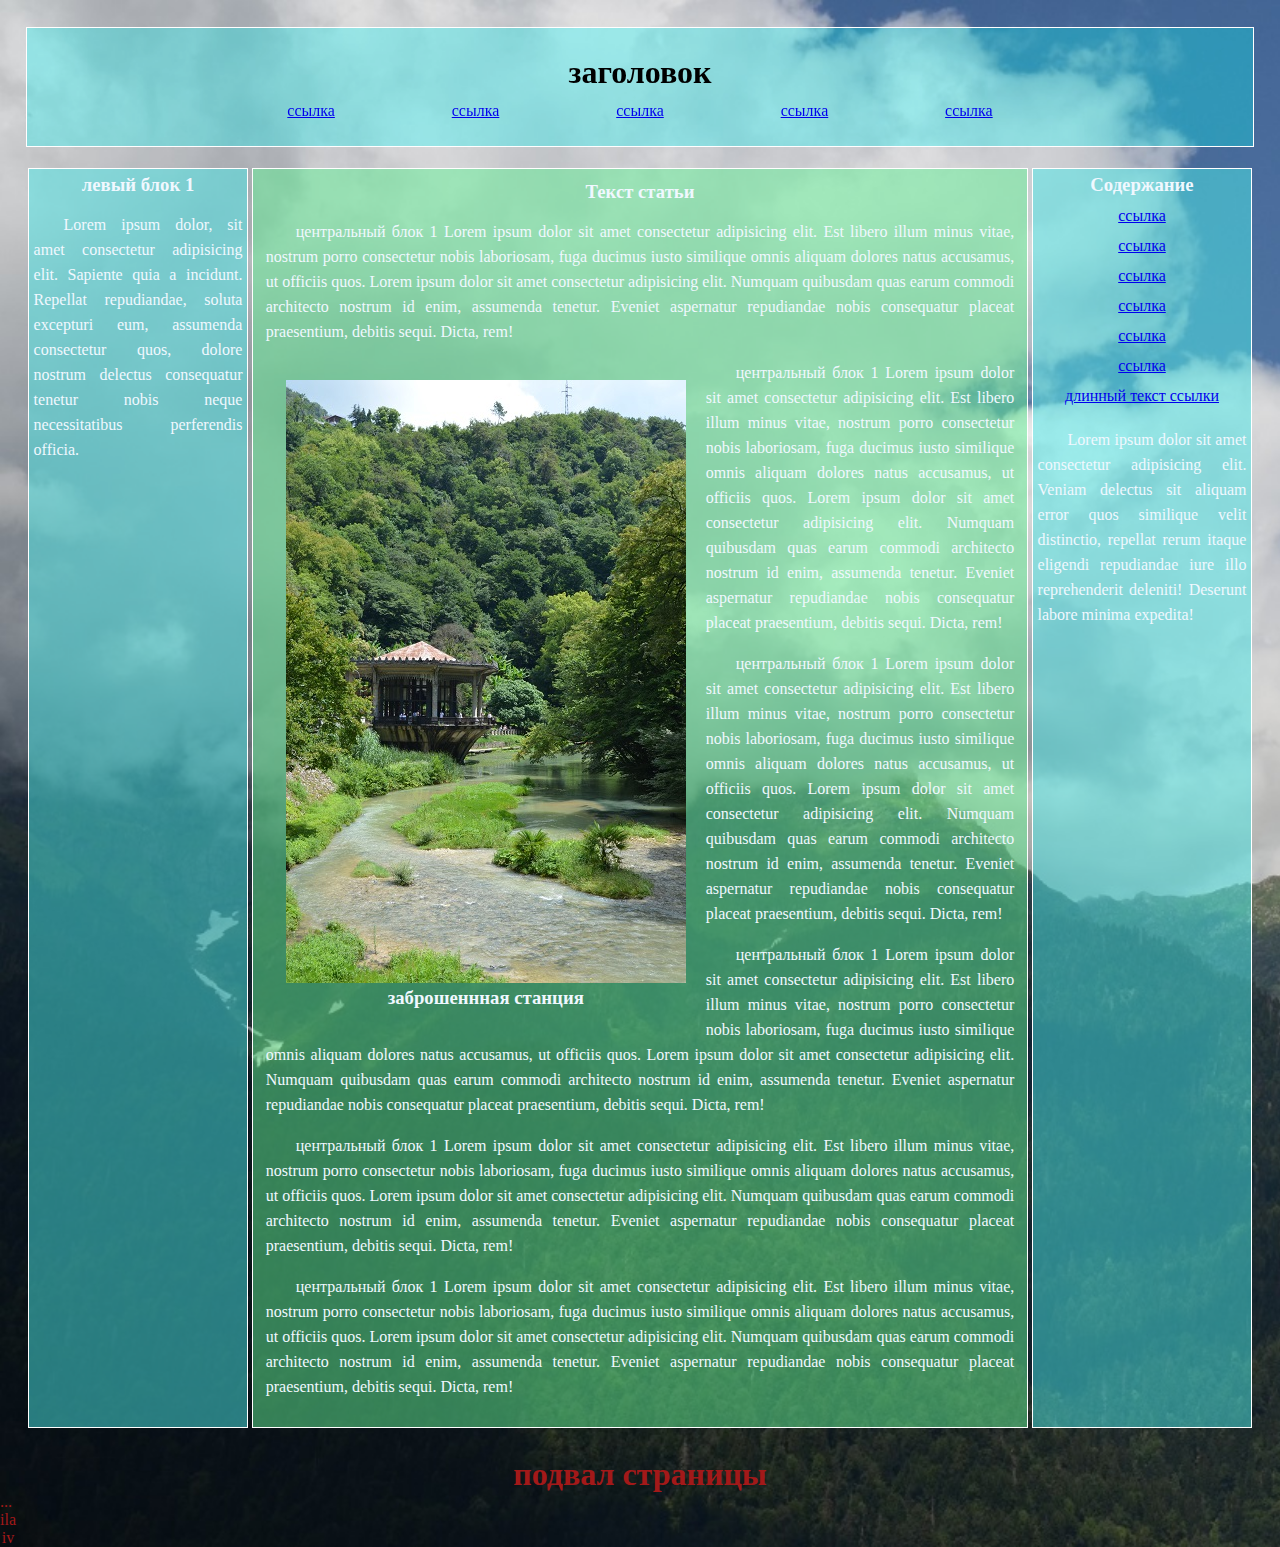
==== index.html @ a5d51a05 "avtor ivannikjv ila 566844132" ====
<!DOCTYPE html>
<html lang="ru">

<head>
    <meta charset="UTF-8">
    <meta name="viewport" content="width=device-width, initial-scale=1.0">
    <title>Document</title>
    <link rel="stylesheet" href="./static/styles/style.css">
</head>

<body>
    <div class="header">
        <h1>заголовок</h1>
        <div class="navigate">
            <ul>
                <li><a href="#">ссылка</a></li>
                <li><a href="#">ссылка</a></li>
                <li><a href="#">ссылка</a></li>
                <li><a href="#">ссылка</a></li>
                <li><a href="#">ссылка</a></li>

            </ul>
        </div>
    </div>


    <div class="main">



        <div class="leftside">
            <div class="leftblok">
                <h3>левый блок 1</h3>
                <p>Lorem ipsum dolor, sit amet consectetur adipisicing elit. Sapiente quia a incidunt. Repellat
                    repudiandae, soluta excepturi eum, assumenda consectetur quos, dolore nostrum delectus consequatur
                    tenetur nobis neque necessitatibus perferendis officia.</p>
            </div>

        </div>

        <div class="center">
            <h3>Текст статьи</h3>
            <div class="centerblock">
                <p>центральный блок 1 Lorem ipsum dolor sit amet consectetur adipisicing elit. Est libero illum minus
                    vitae, nostrum porro consectetur nobis laboriosam, fuga ducimus iusto similique omnis aliquam
                    dolores
                    natus accusamus, ut officiis quos. Lorem ipsum dolor sit amet consectetur adipisicing elit. Numquam
                    quibusdam quas earum commodi architecto nostrum id enim, assumenda tenetur. Eveniet aspernatur
                    repudiandae nobis consequatur placeat praesentium, debitis sequi. Dicta, rem!</p>

            </div>

            <div class="imgconteiner">
                <figure>
                    <img src="./static/images/abandonedstation.jpg" alt="#">
                    <figcaption>
                        <h3>заброшеннная станция</h3>

                    </figcaption>

                </figure>

            </div>
            <div class="centerblock">
                <p> центральный блок 1 Lorem ipsum dolor sit amet consectetur adipisicing elit. Est libero illum minus
                    vitae, nostrum porro consectetur nobis laboriosam, fuga ducimus iusto similique omnis aliquam
                    dolores
                    natus accusamus, ut officiis quos. Lorem ipsum dolor sit amet consectetur adipisicing elit. Numquam
                    quibusdam quas earum commodi architecto nostrum id enim, assumenda tenetur. Eveniet aspernatur
                    repudiandae nobis consequatur placeat praesentium, debitis sequi. Dicta, rem!</p>
            </div>
            <div class="centerblock">
                <p> центральный блок 1 Lorem ipsum dolor sit amet consectetur adipisicing elit. Est libero illum minus
                    vitae, nostrum porro consectetur nobis laboriosam, fuga ducimus iusto similique omnis aliquam
                    dolores
                    natus accusamus, ut officiis quos. Lorem ipsum dolor sit amet consectetur adipisicing elit. Numquam
                    quibusdam quas earum commodi architecto nostrum id enim, assumenda tenetur. Eveniet aspernatur
                    repudiandae nobis consequatur placeat praesentium, debitis sequi. Dicta, rem!</p>
            </div>
            <div class="centerblock">
                <p> центральный блок 1 Lorem ipsum dolor sit amet consectetur adipisicing elit. Est libero illum minus
                    vitae, nostrum porro consectetur nobis laboriosam, fuga ducimus iusto similique omnis aliquam
                    dolores
                    natus accusamus, ut officiis quos. Lorem ipsum dolor sit amet consectetur adipisicing elit. Numquam
                    quibusdam quas earum commodi architecto nostrum id enim, assumenda tenetur. Eveniet aspernatur
                    repudiandae nobis consequatur placeat praesentium, debitis sequi. Dicta, rem!</p>
            </div>
            <div class="centerblock">
                <p> центральный блок 1 Lorem ipsum dolor sit amet consectetur adipisicing elit. Est libero illum minus
                    vitae, nostrum porro consectetur nobis laboriosam, fuga ducimus iusto similique omnis aliquam
                    dolores
                    natus accusamus, ut officiis quos. Lorem ipsum dolor sit amet consectetur adipisicing elit. Numquam
                    quibusdam quas earum commodi architecto nostrum id enim, assumenda tenetur. Eveniet aspernatur
                    repudiandae nobis consequatur placeat praesentium, debitis sequi. Dicta, rem!</p>
            </div>
            <div class="centerblock">
                <p> центральный блок 1 Lorem ipsum dolor sit amet consectetur adipisicing elit. Est libero illum minus
                    vitae, nostrum porro consectetur nobis laboriosam, fuga ducimus iusto similique omnis aliquam
                    dolores
                    natus accusamus, ut officiis quos. Lorem ipsum dolor sit amet consectetur adipisicing elit. Numquam
                    quibusdam quas earum commodi architecto nostrum id enim, assumenda tenetur. Eveniet aspernatur
                    repudiandae nobis consequatur placeat praesentium, debitis sequi. Dicta, rem!</p>
            </div>


        </div>



        <div class="rigthside">
            <div class="rightblock">
                <h3>Содержание</h3>
                <ul>
                    <li><a href="#">ссылка</a></li>
                    <li><a href="#">ссылка</a></li>
                    <li><a href="#">ссылка</a></li>
                    <li><a href="#">ссылка</a></li>
                    <li><a href="#">ссылка</a></li>
                    <li><a href="#">ссылка</a></li>
                    <li><a href="#">длинный текст ссылки</a></li>
                </ul>
            </div>
            <div class="rightblock">
                <p>Lorem ipsum dolor sit amet consectetur adipisicing elit. Veniam delectus sit aliquam error quos
                    similique velit distinctio, repellat rerum itaque eligendi repudiandae iure illo reprehenderit
                    deleniti! Deserunt labore minima expedita!</p>
            </div>

        </div>



    </div>
    <div class="footer">
        <h1>подвал страницы</h1>
        <table>
            <caption>
              ila iv
            </caption>
          
            ...
          </table>
          
    </div>

</body>

</html>
---- static/styles/style.css ----
* {
    box-sizing: border-box;
}

body {
    margin: 0;
    background: url(../images/mainbackground.jpg);
 background-repeat: no-repeat;
 background-size: cover;

}
h1,h2,h3,h4,h5,h6{
    margin: 0;
    position: relative;
    text-align: center;
}
p{
    text-align: justify;
    text-indent: 30px;
    line-height: 25px;

}
ul{
    position: relative;
    margin: 5px;
    list-style: none;
    padding: 0;
    line-height: 30px;
    text-align: center;
}


.header {
    position: fixed;
   left: 2%;
   top: 3%;
   z-index: 10;
    padding: 2%;
    background-color: rgba(0, 255, 255, 0.3);
    width: 96%;
   height: 120px;
   border-style: solid;
    border-color: white;
    border-width: 1px;
   

}
.navigate{
    position: relative;
    margin:0;
    
    
}
.header>.navigate>ul{

   display: flex;
   justify-content: space-between;
   margin-left: 20%;
   margin-right: 20%;
   

}

/* .navigate>ul{
    display: inline;
   margin: 0;
   position: relative;
} */
.main {
    position: relative;
   
    padding: 2%;
  display: flex;
 justify-content: space-between;
 
 color: aliceblue;
 margin-top: 140px;
 
  

}


.leftside {
    position: relative;
    width: 20%;
    max-width: 20%;
    
    left: 0%;
    background-color: rgba(73, 233, 233, 0.5);
    margin: 2px;
    border-style: solid;
    border-color: white;
    border-width: 1px;
  
 

}

.leftblok {
position: relative;
margin: 5px;

}
.rigthside{
    position: relative;
    width: 20%;
    max-width: 20%;
   
    background-color: rgba(73, 233, 233, 0.5);
    margin: 2px;
    border-style: solid;
    border-color: white;
    border-width: 1px;

}
.rightblock{
    position: relative;
    margin: 5px;
}
.center{
    /* position: relative; */
   
 
    background-color: rgba(98, 240, 150, 0.5);
    max-width: 70%;
    width: 70%;
    margin: 2px;
    border-style: solid;
    border-color: white;
    border-width: 1px;
   margin: 2px;
   padding: 1%;
}
.centerblock{
  
    position: relative;
    display: inline;
    /* margin: 2px; */
    
    
}
.imgconteiner{
    display: inline;
    text-align: center;
    position: relative;
    margin: 20px;
    
 
  float: left;
  
   
}
.imgconteiner>figure{
    margin: 0;
}

img{
    position: relative;
    max-width: 100%;
   
}
.footer{
    position: relative;
    text-align: justify;
    
    
    color: rgb(163, 25, 25);
}
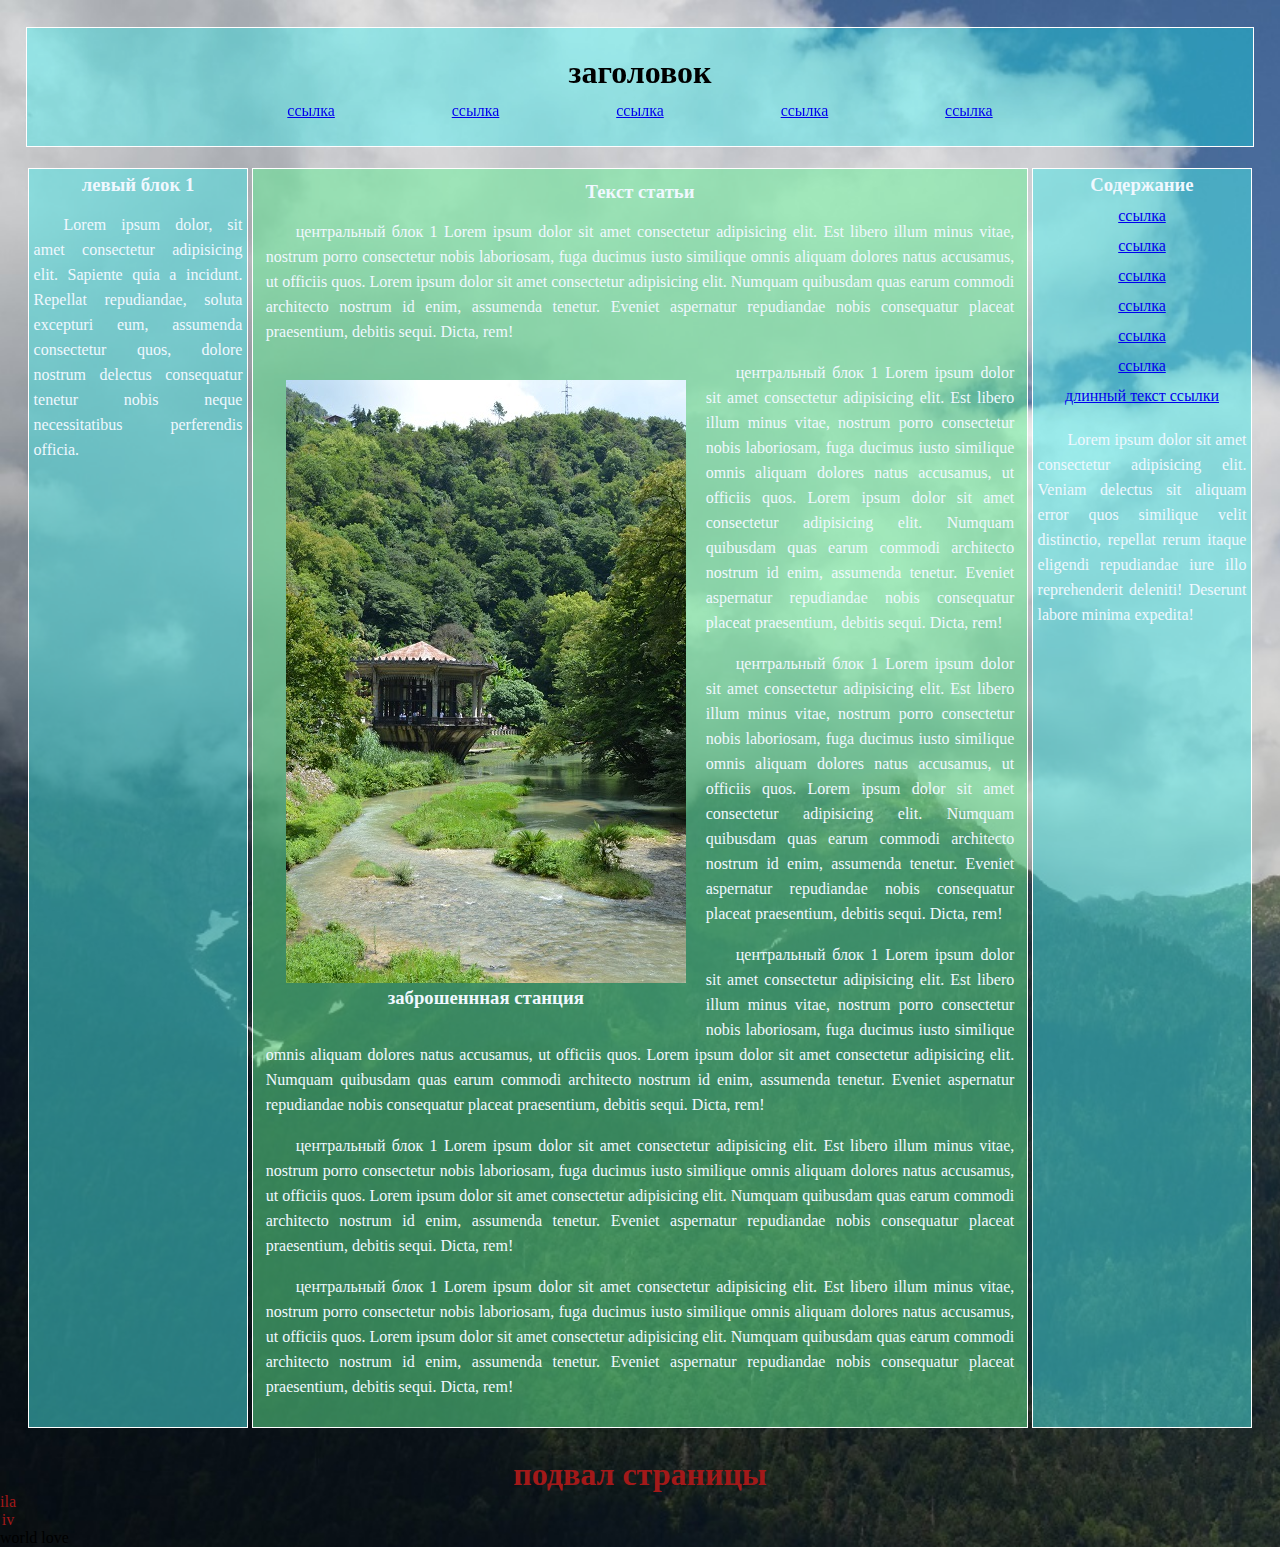
==== commit 60f496ff: "ivanmalikov394-patch-1" ====
--- a/index.html
+++ b/index.html
@@ -135,14 +135,22 @@
         <h1>подвал страницы</h1>
         <table>
             <caption>
-              ila iv
+                ila iv
             </caption>
-          
-            ...
-          </table>
-          
+        </table>
+
     </div>
+    <footer>world love</footer>
+    <source src="C:\Users\Пользователь\Desktop\261123project6\ivanmalikov394.code-profile" type="code-profile ">
+     <script src=""></script>
+</body>
+<!-- C:\Users\Пользователь\Desktop\261123project6\ivanmalikov394.code-profile -->
+<!-- testiruetsa ivannikov ila vl/631gruppa -->
+<!-- C:\Users\Пользователь\Desktop\261123project6\ivanmalikov394.code-profile -->
+<!-- C:\Users\Пользователь\Desktop\261123project6\index.html -->
+<!-- lorem -->
+<!-- tel.:89009627198-->
+<!-- copied ivanmalikov394  -->
 
-</body>
-
-</html>+</html>
+<!-- The end -->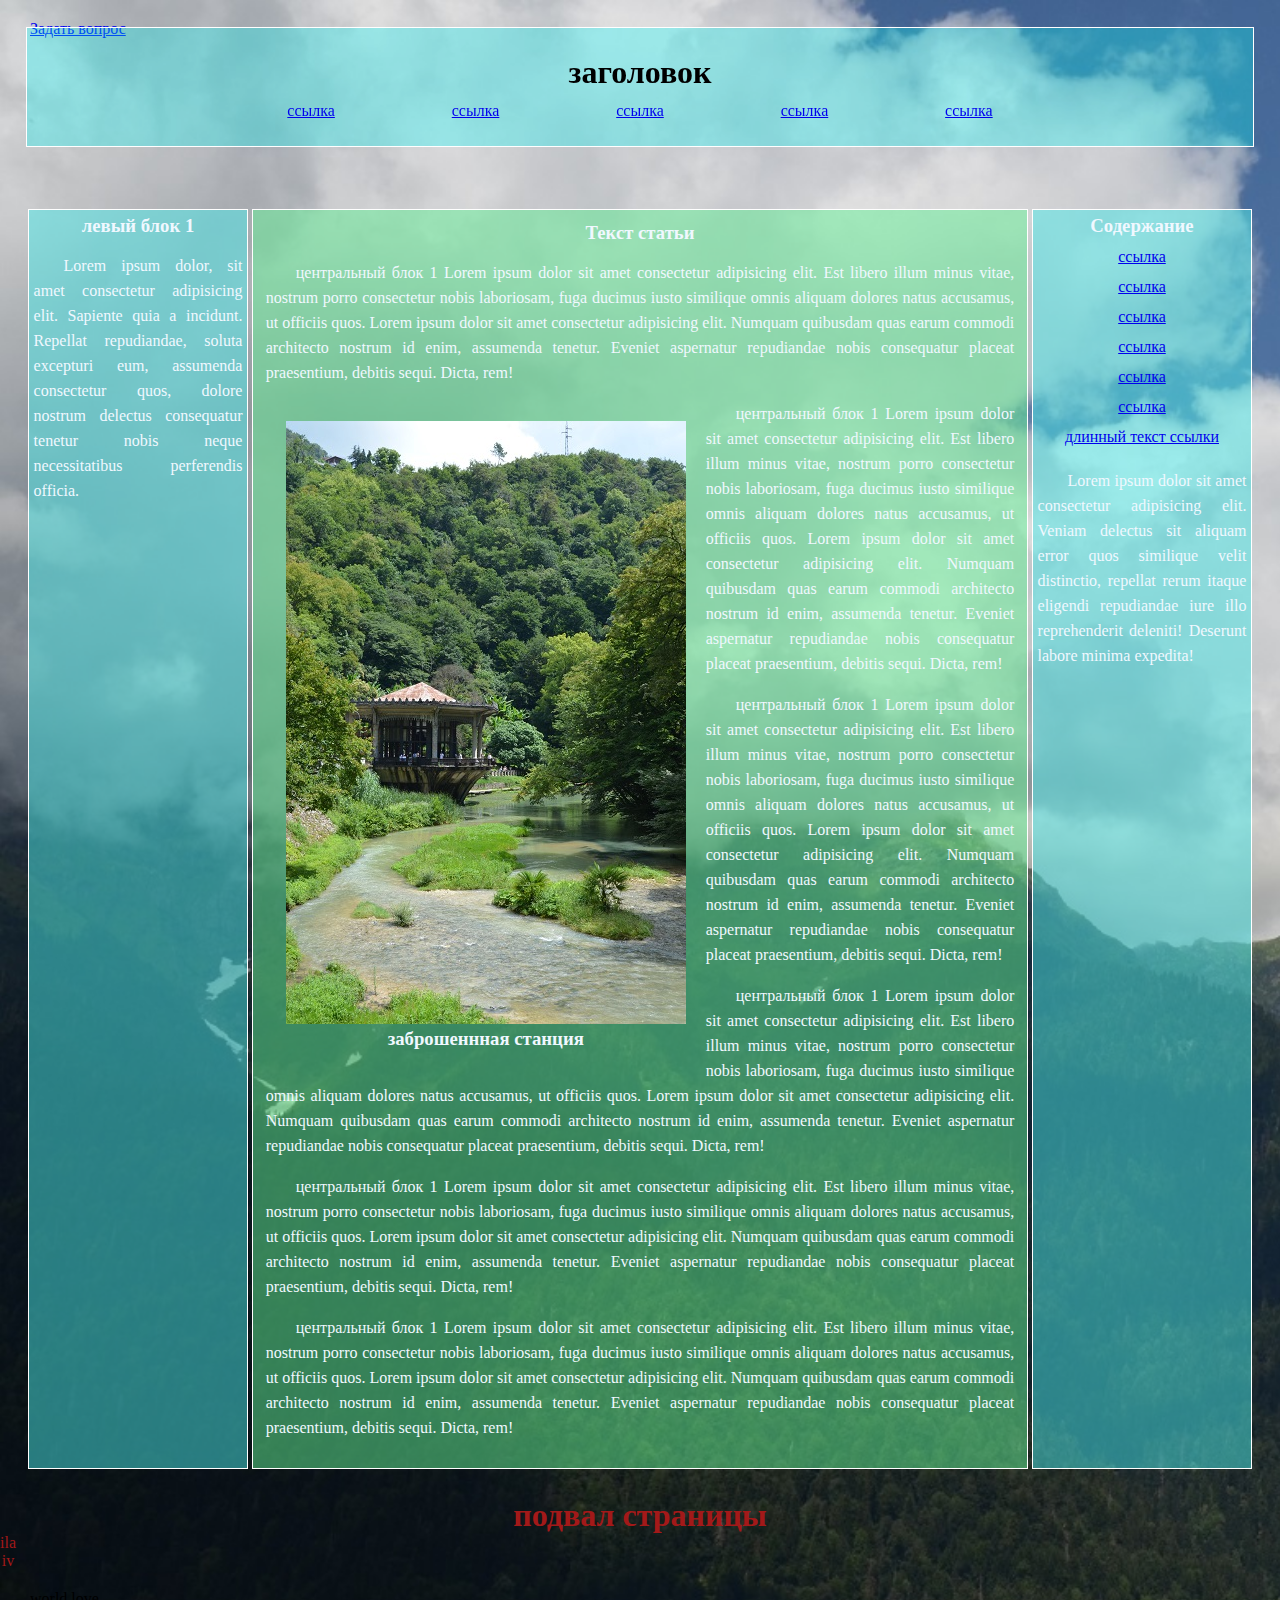
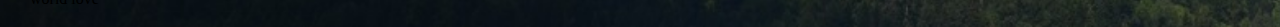
==== commit 42dcbce8: "scriptindex chislo29112023god 11 38time" ====
--- a/index.html
+++ b/index.html
@@ -6,9 +6,17 @@
     <meta name="viewport" content="width=device-width, initial-scale=1.0">
     <title>Document</title>
     <link rel="stylesheet" href="./static/styles/style.css">
+    <script src="https://vk.com/js/api/openapi.js?169" type="text/javascript"></script>
+
 </head>
 
 <body>
+    <script src="./index chislo29112023god 11 38time.html"></script>
+    <div id="vk_contact_us"></div>
+    <script type="text/javascript">
+        VK.Widgets.ContactUs("vk_contact_us", {}, -20003922);
+    </script>
+    <p><a href="https://vk.me/club20003922" target="_blank">Задать вопрос</a></p>
     <div class="header">
         <h1>заголовок</h1>
         <div class="navigate">
@@ -133,6 +141,14 @@
     </div>
     <div class="footer">
         <h1>подвал страницы</h1>
+        <!-- Put this script tag to the <head> of your page -->
+        <script type="text/javascript" src="https://vk.com/js/api/openapi.js?168" charset="windows-1251"></script>
+
+        <!-- Put this script tag to the place, where the Post block will be -->
+        <div id='vk_contact_us'></div>
+        <script type="text/javascript">
+            VK.Widgets.ContactUs('vk_contact_us', { text: 'Напишите нам' }, 166562603);
+        </script>
         <table>
             <caption>
                 ila iv
@@ -140,9 +156,12 @@
         </table>
 
     </div>
-    <footer>world love</footer>
+    <footer>
+        <p>world love</p>
+
+    </footer>
     <source src="C:\Users\Пользователь\Desktop\261123project6\ivanmalikov394.code-profile" type="code-profile ">
-     <script src=""></script>
+    <script src="./index chislo29112023god 11 38time.html"></script>
 </body>
 <!-- C:\Users\Пользователь\Desktop\261123project6\ivanmalikov394.code-profile -->
 <!-- testiruetsa ivannikov ila vl/631gruppa -->
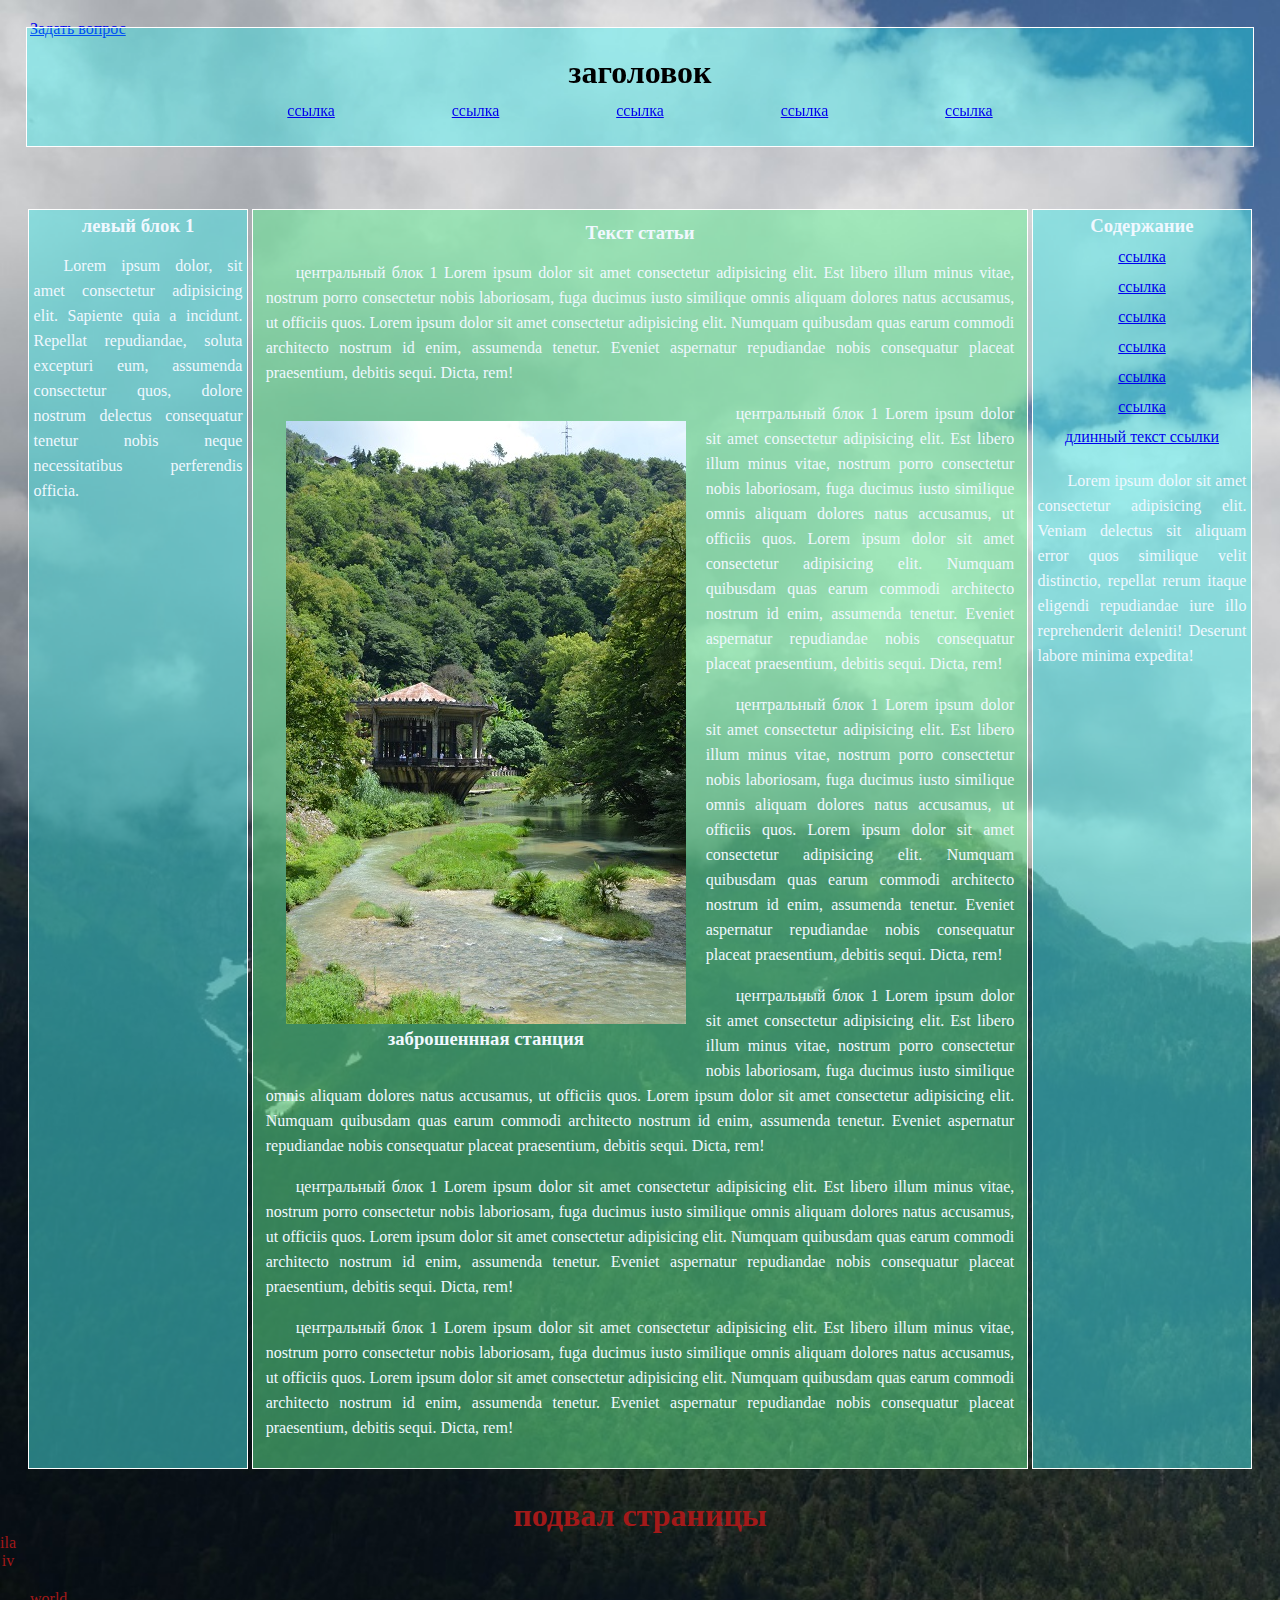
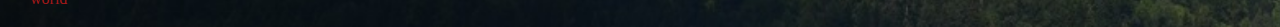
==== commit ee4668b5: "div  il" ====
--- a/index.html
+++ b/index.html
@@ -155,13 +155,12 @@
             </caption>
         </table>
 
-    </div>
-    <footer>
-        <p>world love</p>
-
-    </footer>
+   
+    <!-- <footer> -->
+    <p>world</p>
     <source src="C:\Users\Пользователь\Desktop\261123project6\ivanmalikov394.code-profile" type="code-profile ">
     <script src="./index chislo29112023god 11 38time.html"></script>
+</div>
 </body>
 <!-- C:\Users\Пользователь\Desktop\261123project6\ivanmalikov394.code-profile -->
 <!-- testiruetsa ivannikov ila vl/631gruppa -->
